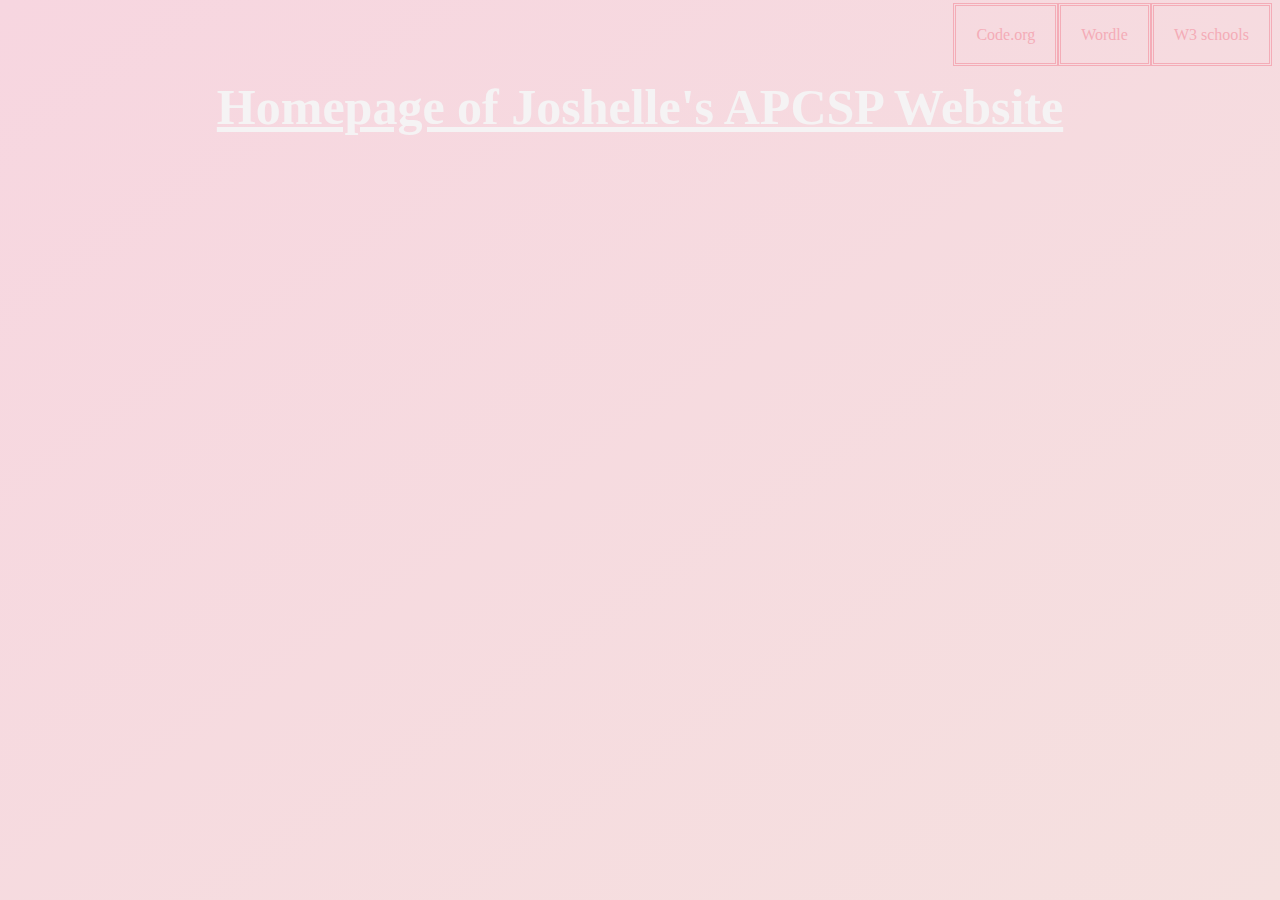
==== index2.html @ 51b5050e "Rename HOME PAGE to index2.html" ====
<html>
  <head>
  <link rel="stylesheet" href="style.css">
    <link rel= "https://static.toiimg.com/thumb/resizemode-4,width-1200,height-900,msid-75525287/75525287.jpg">
    <title> Joshelle Advincula's APCSP Website </title>
  </head>
  <body>
    <ul>
      <br>
      <li><a href= "index.html"> W3 schools </a> </li>
      <li><a href= "https://www.nytimes.com/games/wordle/index.html"> Wordle </a> </li>
      <li><a href= "https://code.org/"> Code.org </a> </li>
      </br>
    </ul>
  <center>
    <h1>  Homepage of Joshelle's APCSP Website </h1>
---- style.css ----
ul{
  list-style-type: none;
  text-align: center;
}
li{
  float: right;
}
li a{
  padding: 20px;
  color: #f4acb7;
  text-decoration: none;
  border: double;
  
}
li a:hover{
  background-color: white;
  color: grey;
}
body{
  background-image: linear-gradient(to bottom right, #f7d6e0, #f5e0df);
 
}
h1{
  color: #f5f3f4;
  font-size: 50px;
  text-decoration: underline;
  text-decoration-color: #f5f3f4;
}
p{
  color: #f4acb7;
  font-size: 30px;
  font-family: Comic Sans MS;
}
img{

  border-style: groove;
  border-color: white;
  border-width: 7px;
   border-radius: 18px;
iframe{
  border-style: double;
}
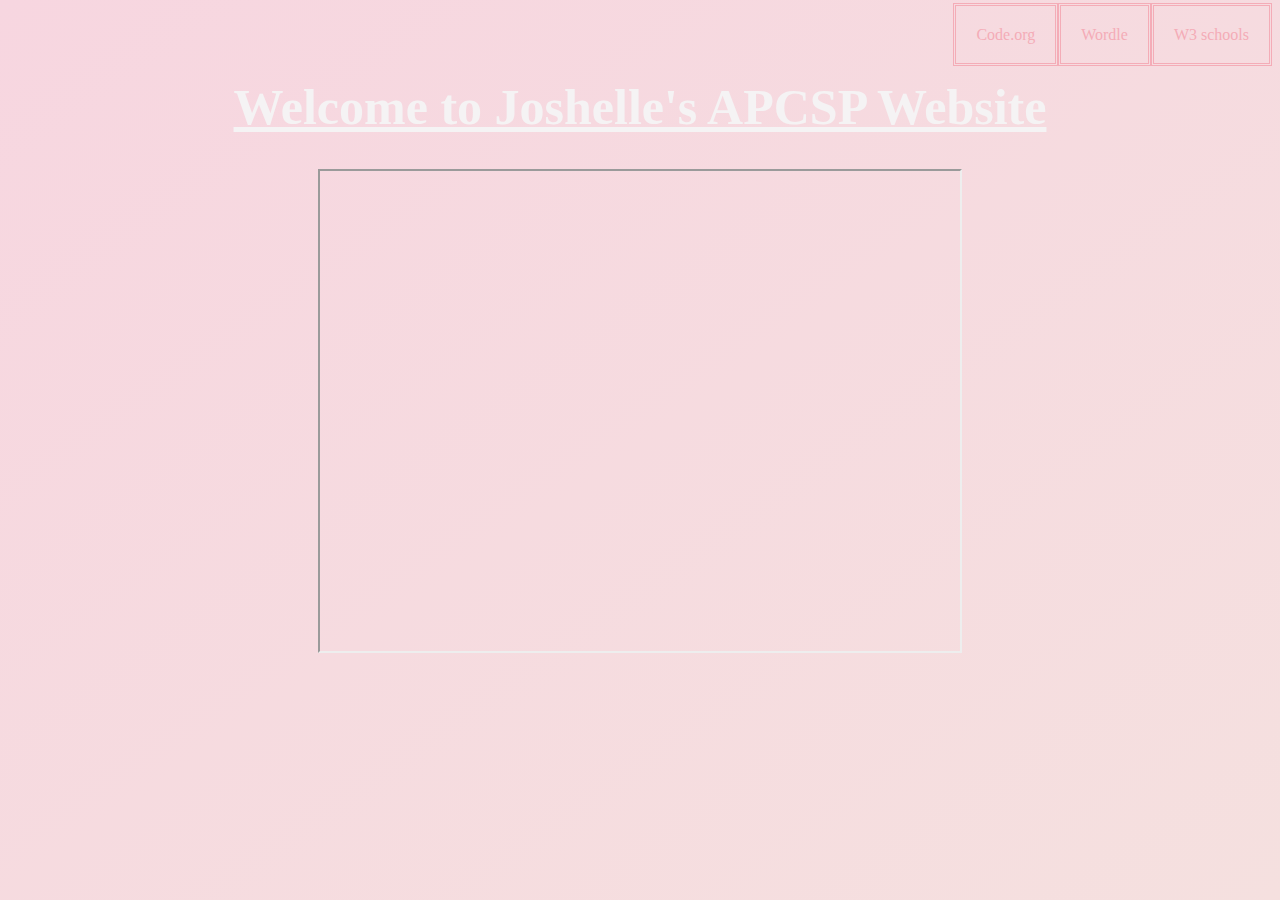
==== commit 44bf4b14: "Update index2.html" ====
--- a/index2.html
+++ b/index2.html
@@ -1,16 +1,20 @@
-<html>
+
+    
+    <html>
   <head>
-  <link rel="stylesheet" href="style.css">
+      <link rel="stylesheet" href="style.css">
     <link rel= "https://static.toiimg.com/thumb/resizemode-4,width-1200,height-900,msid-75525287/75525287.jpg">
     <title> Joshelle Advincula's APCSP Website </title>
   </head>
   <body>
     <ul>
       <br>
-      <li><a href= "index.html"> W3 schools </a> </li>
+      <li><a href= "2nd page"> W3 schools </a> </li>
       <li><a href= "https://www.nytimes.com/games/wordle/index.html"> Wordle </a> </li>
       <li><a href= "https://code.org/"> Code.org </a> </li>
       </br>
     </ul>
   <center>
-    <h1>  Homepage of Joshelle's APCSP Website </h1>
+    <h1>  Welcome to Joshelle's APCSP Website </h1>
+    
+    <iframe src="https://drive.google.com/file/d/10fzmuwlZiLr3-uQWC1QDQOQvA7Zcv65o/preview" width="640" height="480" allow="autoplay"></iframe>
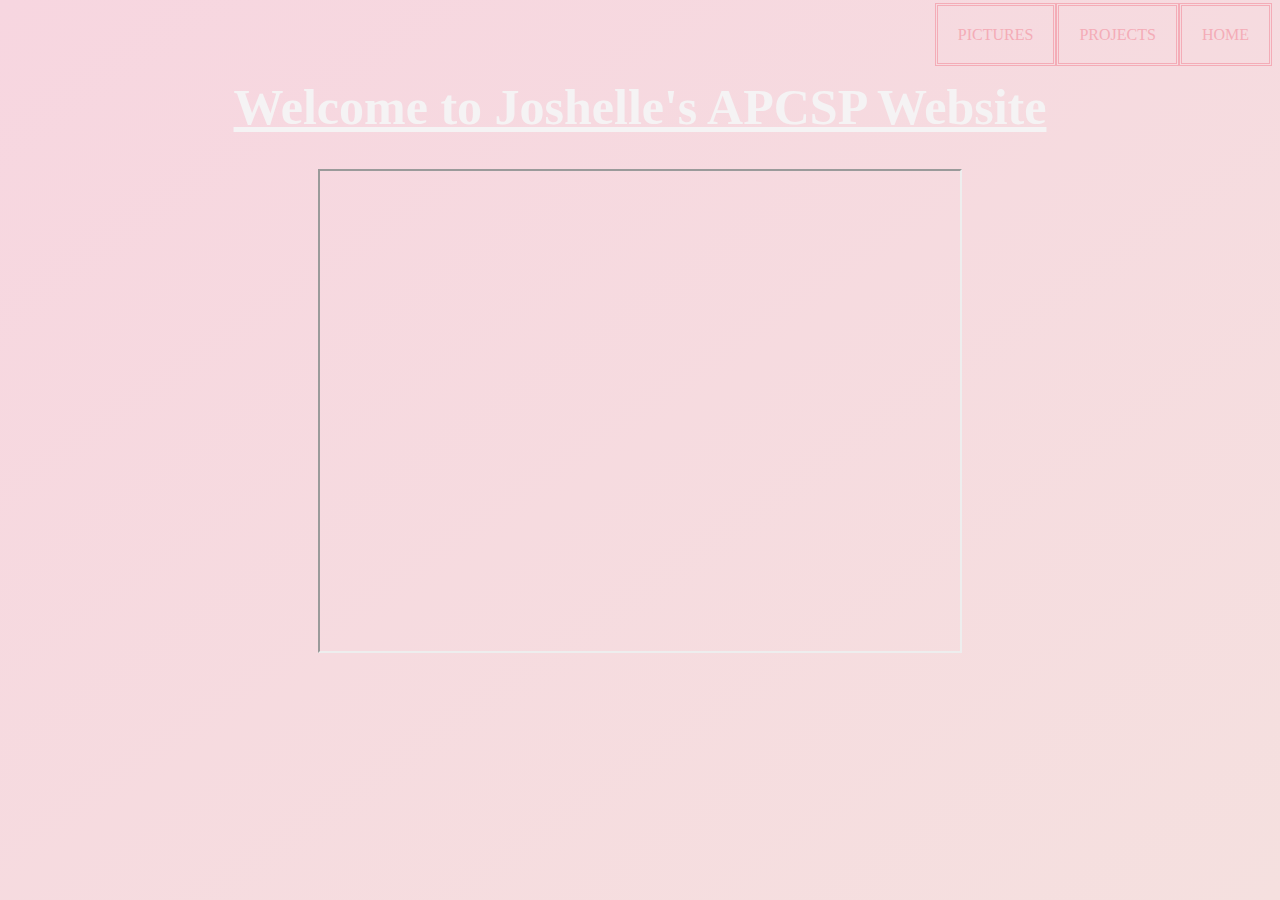
==== commit 36ef6406: "Update index2.html" ====
--- a/index2.html
+++ b/index2.html
@@ -9,9 +9,9 @@
   <body>
     <ul>
       <br>
-      <li><a href= "2nd page"> W3 schools </a> </li>
-      <li><a href= "https://www.nytimes.com/games/wordle/index.html"> Wordle </a> </li>
-      <li><a href= "https://code.org/"> Code.org </a> </li>
+   <li><a href= "index.html"> HOME </a> </li>
+      <li><a href= "index2.html"> PROJECTS </a> </li>
+      <li><a href= "index3.html"> PICTURES </a> </li>
       </br>
     </ul>
   <center>
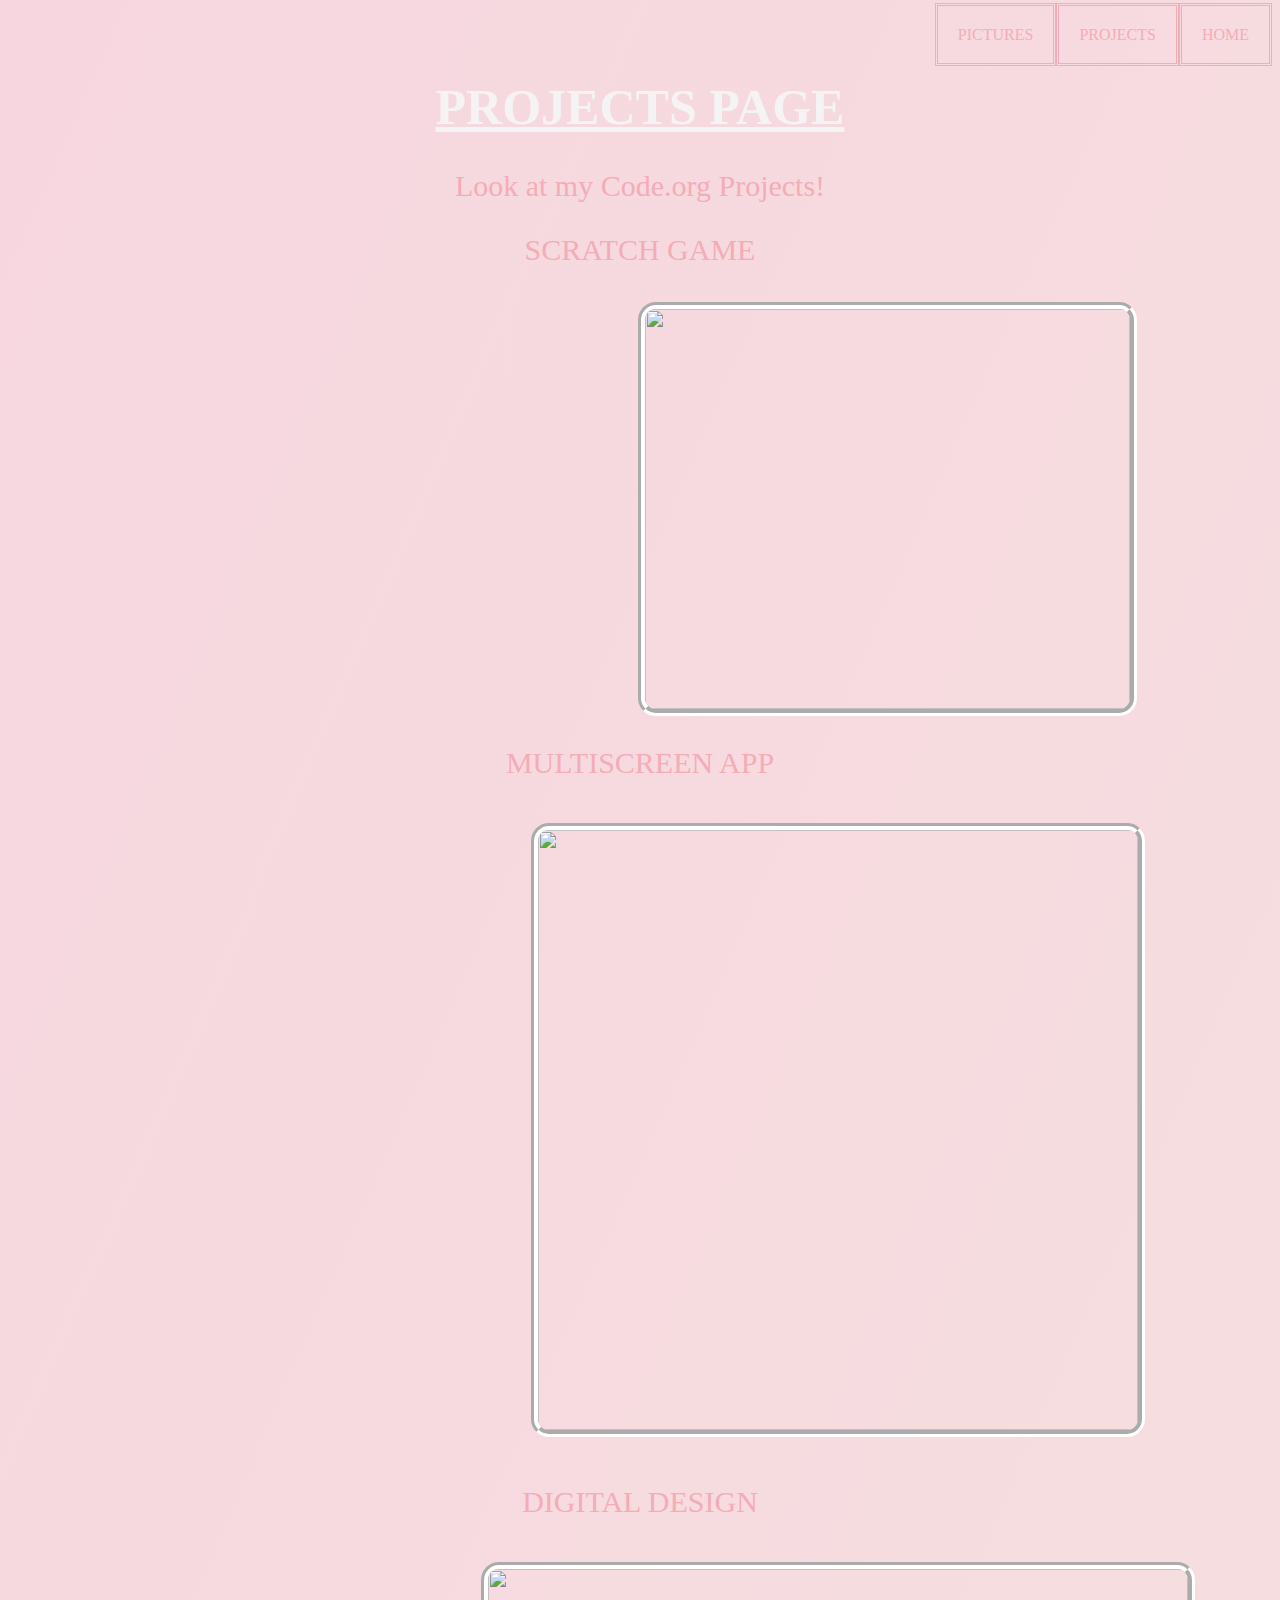
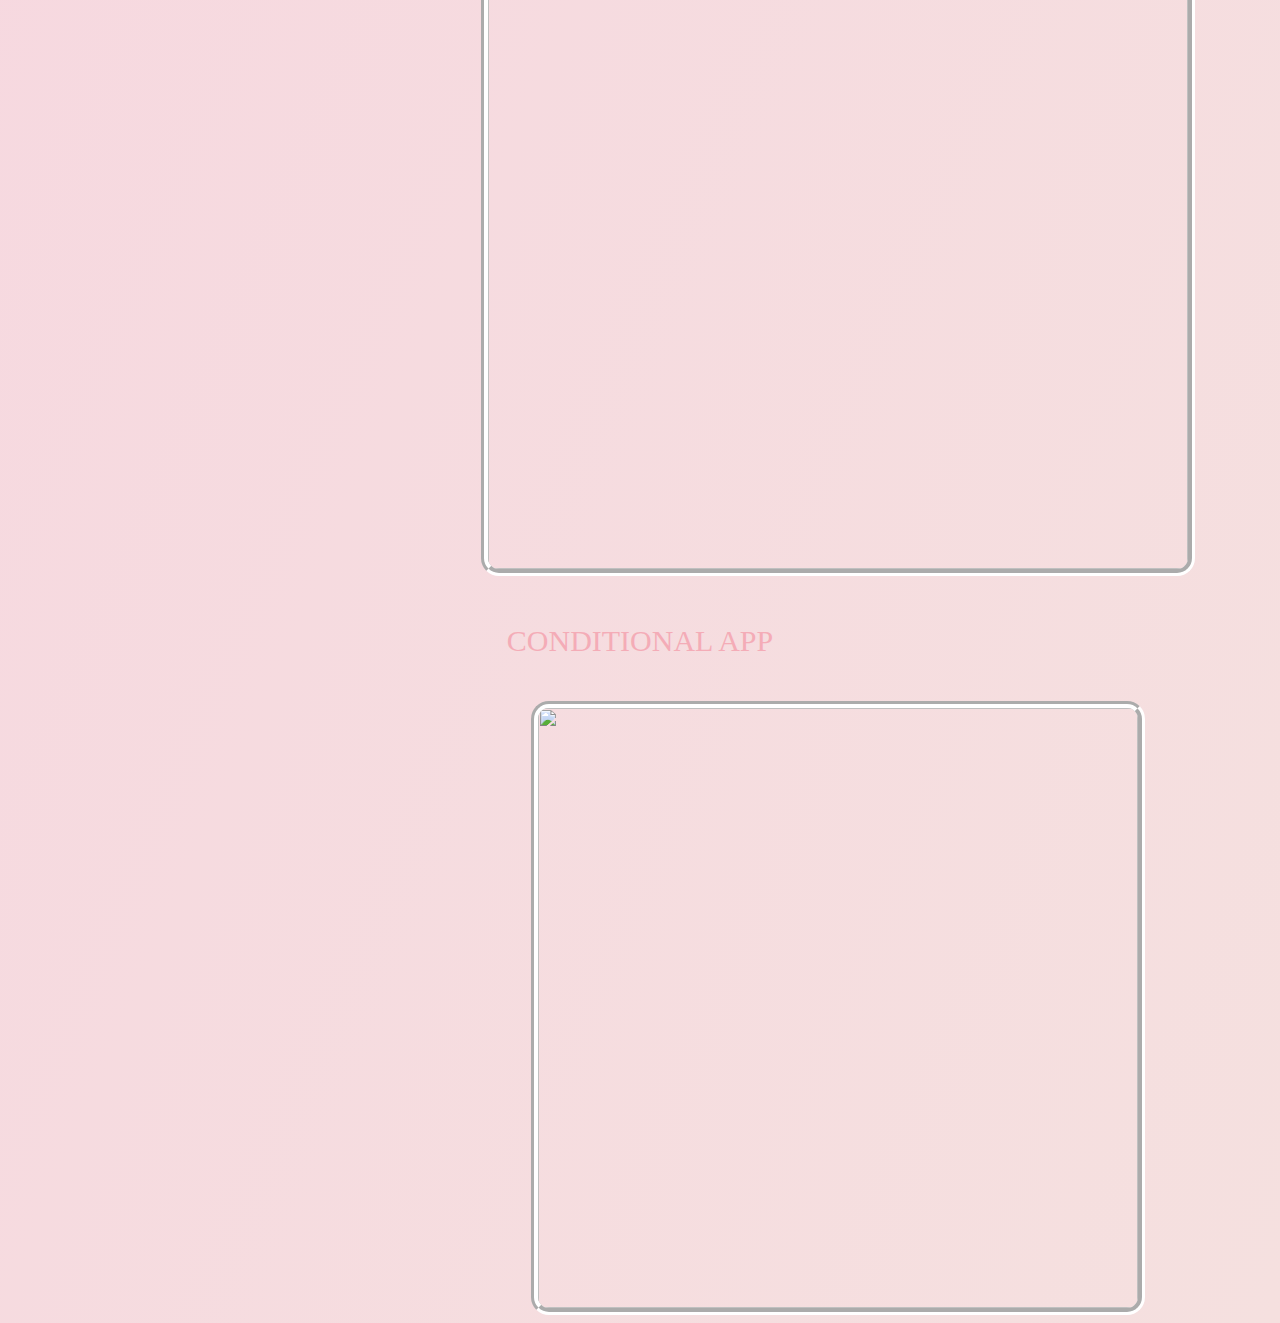
==== commit 51dfa78f: "Update index2.html" ====
--- a/index2.html
+++ b/index2.html
@@ -1,20 +1,48 @@
-
-    
-    <html>
+<html>
   <head>
-      <link rel="stylesheet" href="style.css">
+    <link rel="stylesheet" href="style.css">
     <link rel= "https://static.toiimg.com/thumb/resizemode-4,width-1200,height-900,msid-75525287/75525287.jpg">
     <title> Joshelle Advincula's APCSP Website </title>
   </head>
   <body>
     <ul>
       <br>
-   <li><a href= "index.html"> HOME </a> </li>
+    <li><a href= "index.html"> HOME </a> </li>
       <li><a href= "index2.html"> PROJECTS </a> </li>
       <li><a href= "index3.html"> PICTURES </a> </li>
       </br>
     </ul>
   <center>
-    <h1>  Welcome to Joshelle's APCSP Website </h1>
+    <h1> PROJECTS PAGE </h1>
+      
+    <p> Look at my Code.org Projects! </p>
+    <p> SCRATCH GAME </p>
     
-    <iframe src="https://drive.google.com/file/d/10fzmuwlZiLr3-uQWC1QDQOQvA7Zcv65o/preview" width="640" height="480" allow="autoplay"></iframe>
+    <iframe src="https://scratch.mit.edu/projects/791320211/embed" allowtransparency="true" width="490" height="412" frameborder="0" scrolling="no" allowfullscreen></iframe>
+   
+    <img src= "https://media.istockphoto.com/id/1140109895/vector/vector-set-with-monkey-in-different-poses.jpg?s=612x612&w=0&k=20&c=k5bIO8wKSOQamDjfjkky6lgbO2w82RTU2T84rIpaIcg="  style="width:485px;height:400px;">
+    </img>
+    
+  <br>
+ <p> MULTISCREEN APP </p>
+ <iframe width="392" height="620" style="border: 0px;" src="https://studio.code.org/projects/applab/a9pnFybTzwNDBF2lLXVV_Lq90llVVnG_qab2nAIKOto/embed"></iframe>
+   
+    <img src= "https://m.media-amazon.com/images/I/A1iY-ZP9W1L.jpg"  style="width:600px;height:600px;">
+    </img>
+</br>
+<br>
+<p> DIGITAL DESIGN </p>
+<iframe width="392" height="620" style="border: 0px;" src="https://studio.code.org/projects/applab/0hFlPHZgiXXC1fFhN24ShCXey_0zRyHgj0kzP96XboY/embed"></iframe>
+
+ <img src= "https://images.fineartamerica.com/images/artworkimages/mediumlarge/2/remote-beach-on-a-sunny-day-northern-sara-winter.jpg"  style="width:700px;height:600px;">
+    </img>
+</br>
+<br>
+<p> CONDITIONAL APP </p>
+<iframe width="392" height="620" style="border: 0px;" src="https://studio.code.org/projects/applab/C1bLpGzvf2uw_v7GHR921ya8XCtHt_Me4Ng-uxUfXkk/embed"></iframe>
+<img src= "https://hips.hearstapps.com/hmg-prod/images/drink-to-order-at-the-bar-1642641671.png?crop=1.00xw:0.742xh;0,0.211xh&resize=1200:*"  style="width:600px;height:600px;">
+    </img>
+</br>
+  <center>
+  </body>
+</html>
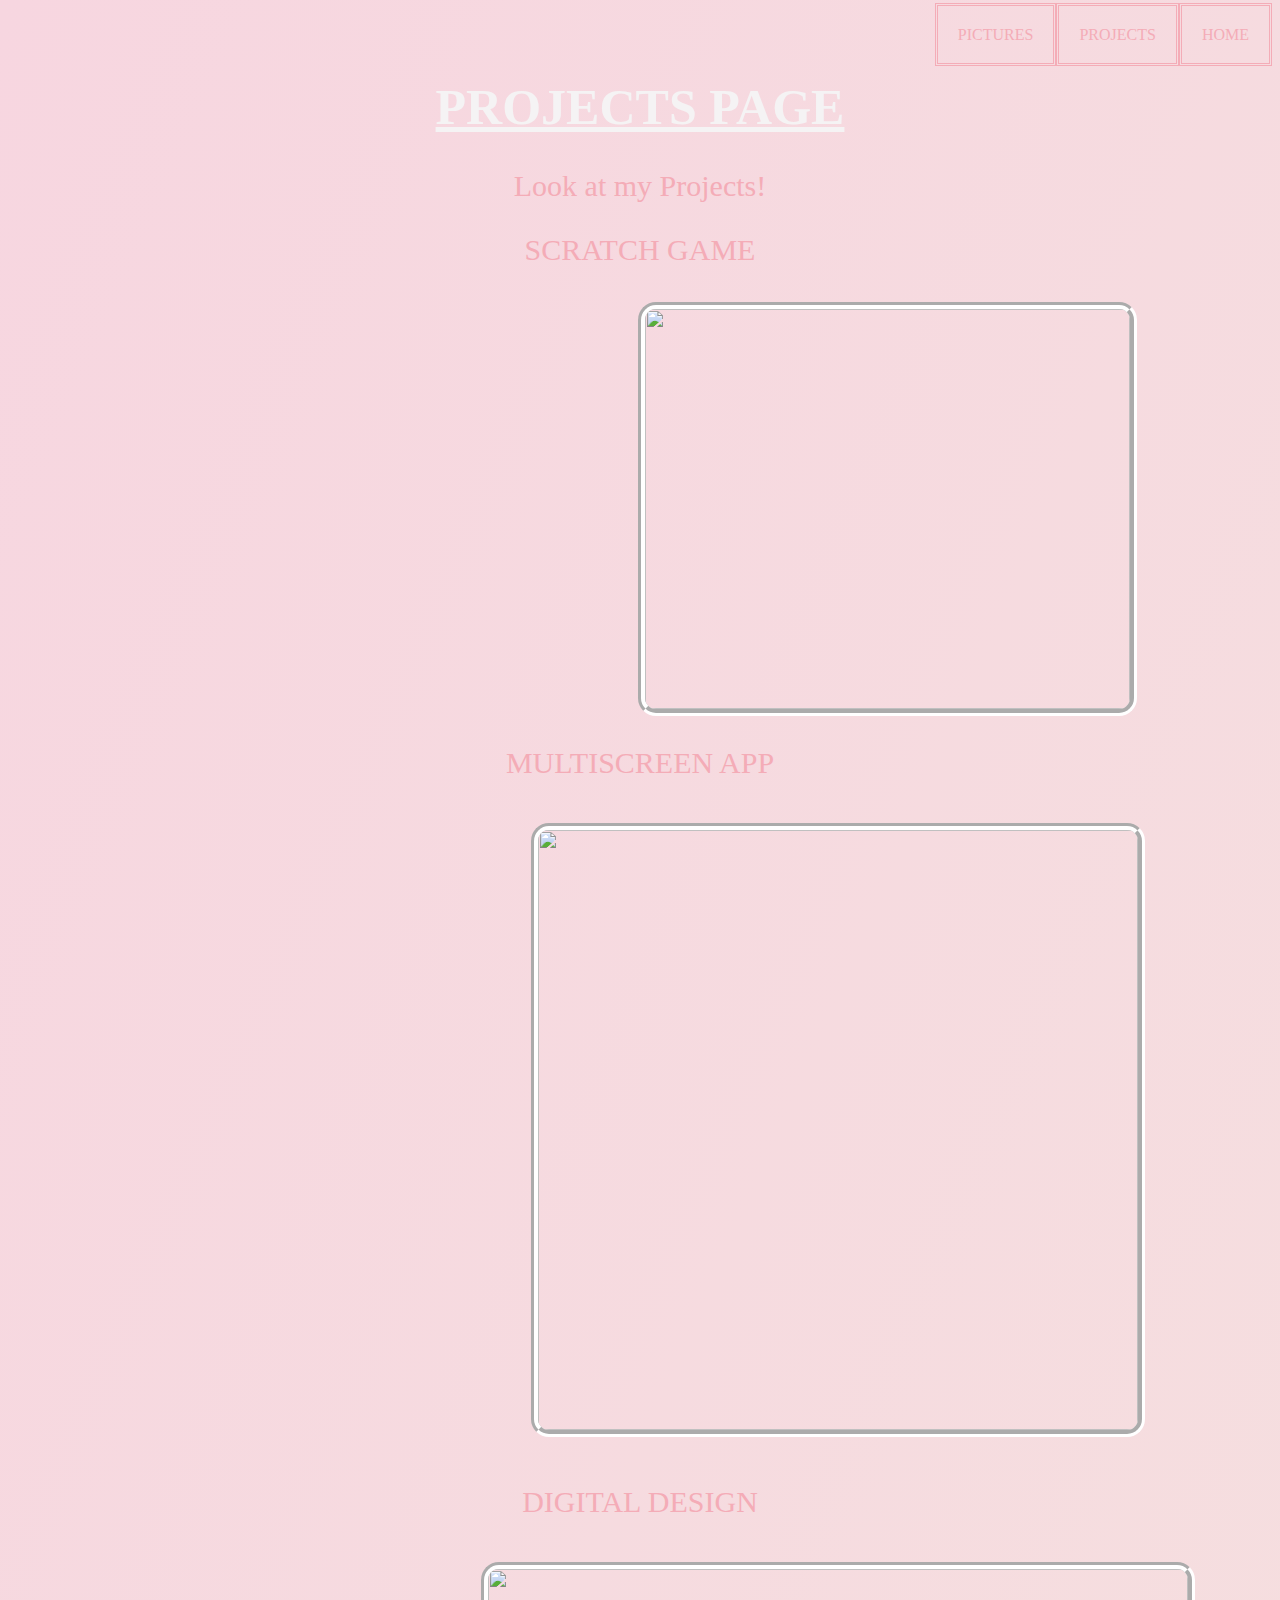
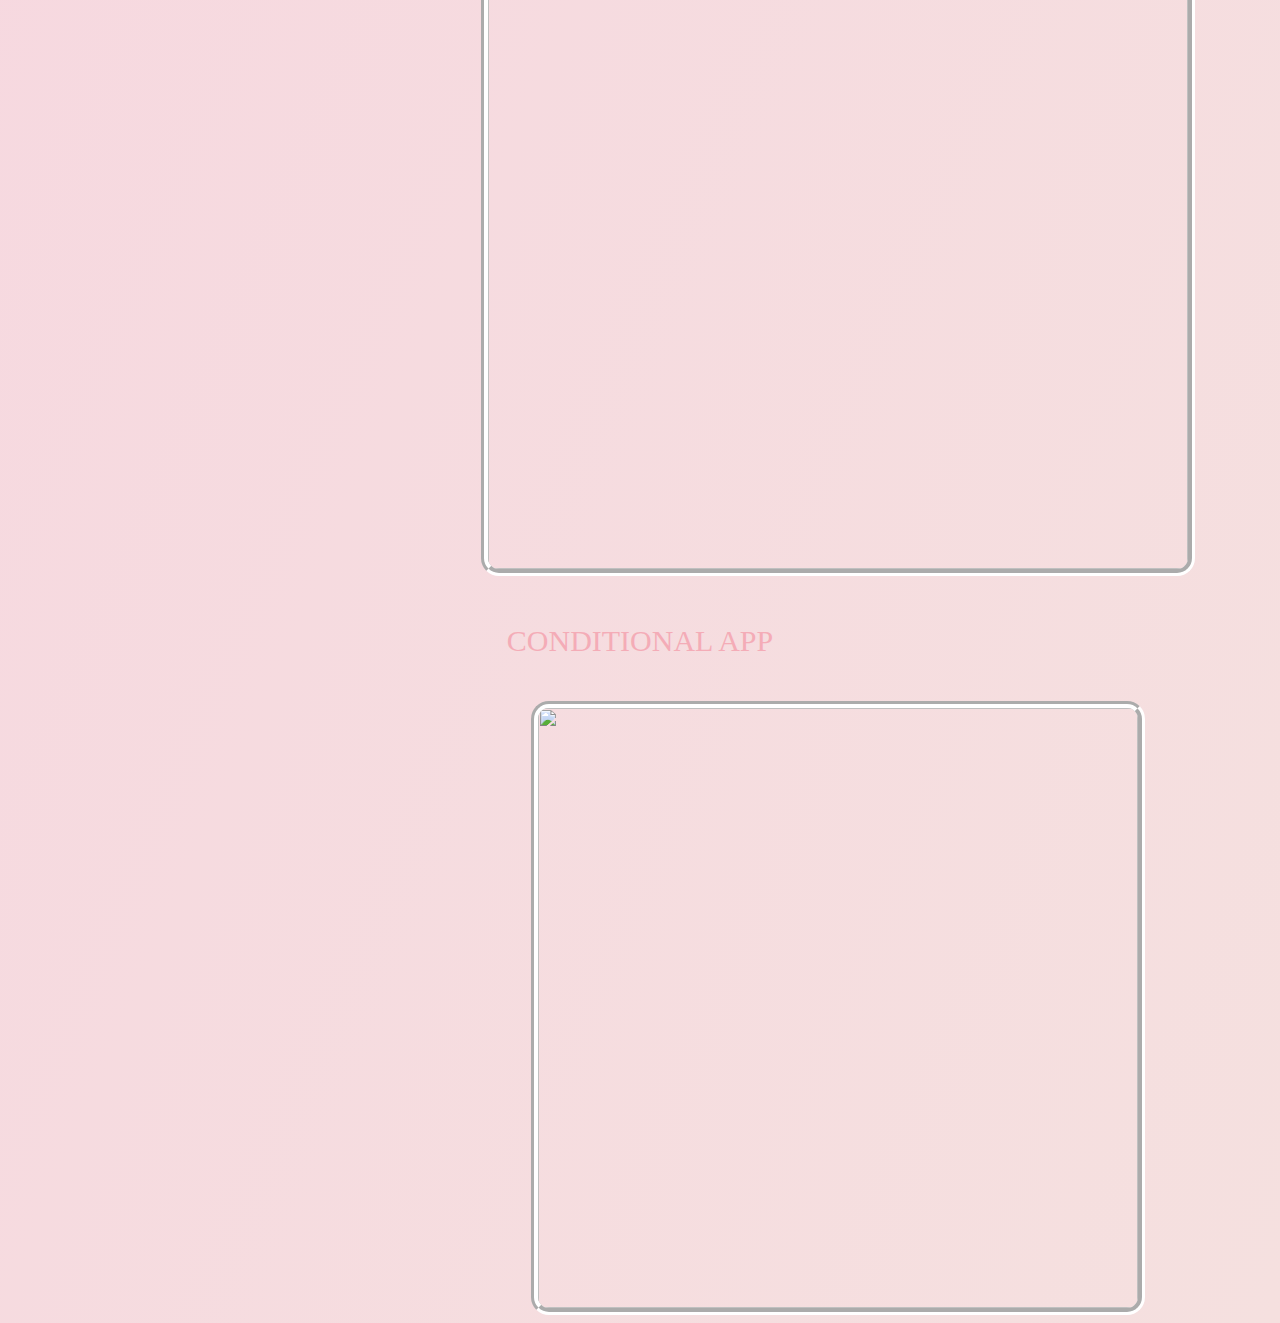
==== commit 1150b9b9: "Update index2.html" ====
--- a/index2.html
+++ b/index2.html
@@ -15,7 +15,7 @@
   <center>
     <h1> PROJECTS PAGE </h1>
       
-    <p> Look at my Code.org Projects! </p>
+    <p> Look at my Projects! </p>
     <p> SCRATCH GAME </p>
     
     <iframe src="https://scratch.mit.edu/projects/791320211/embed" allowtransparency="true" width="490" height="412" frameborder="0" scrolling="no" allowfullscreen></iframe>
